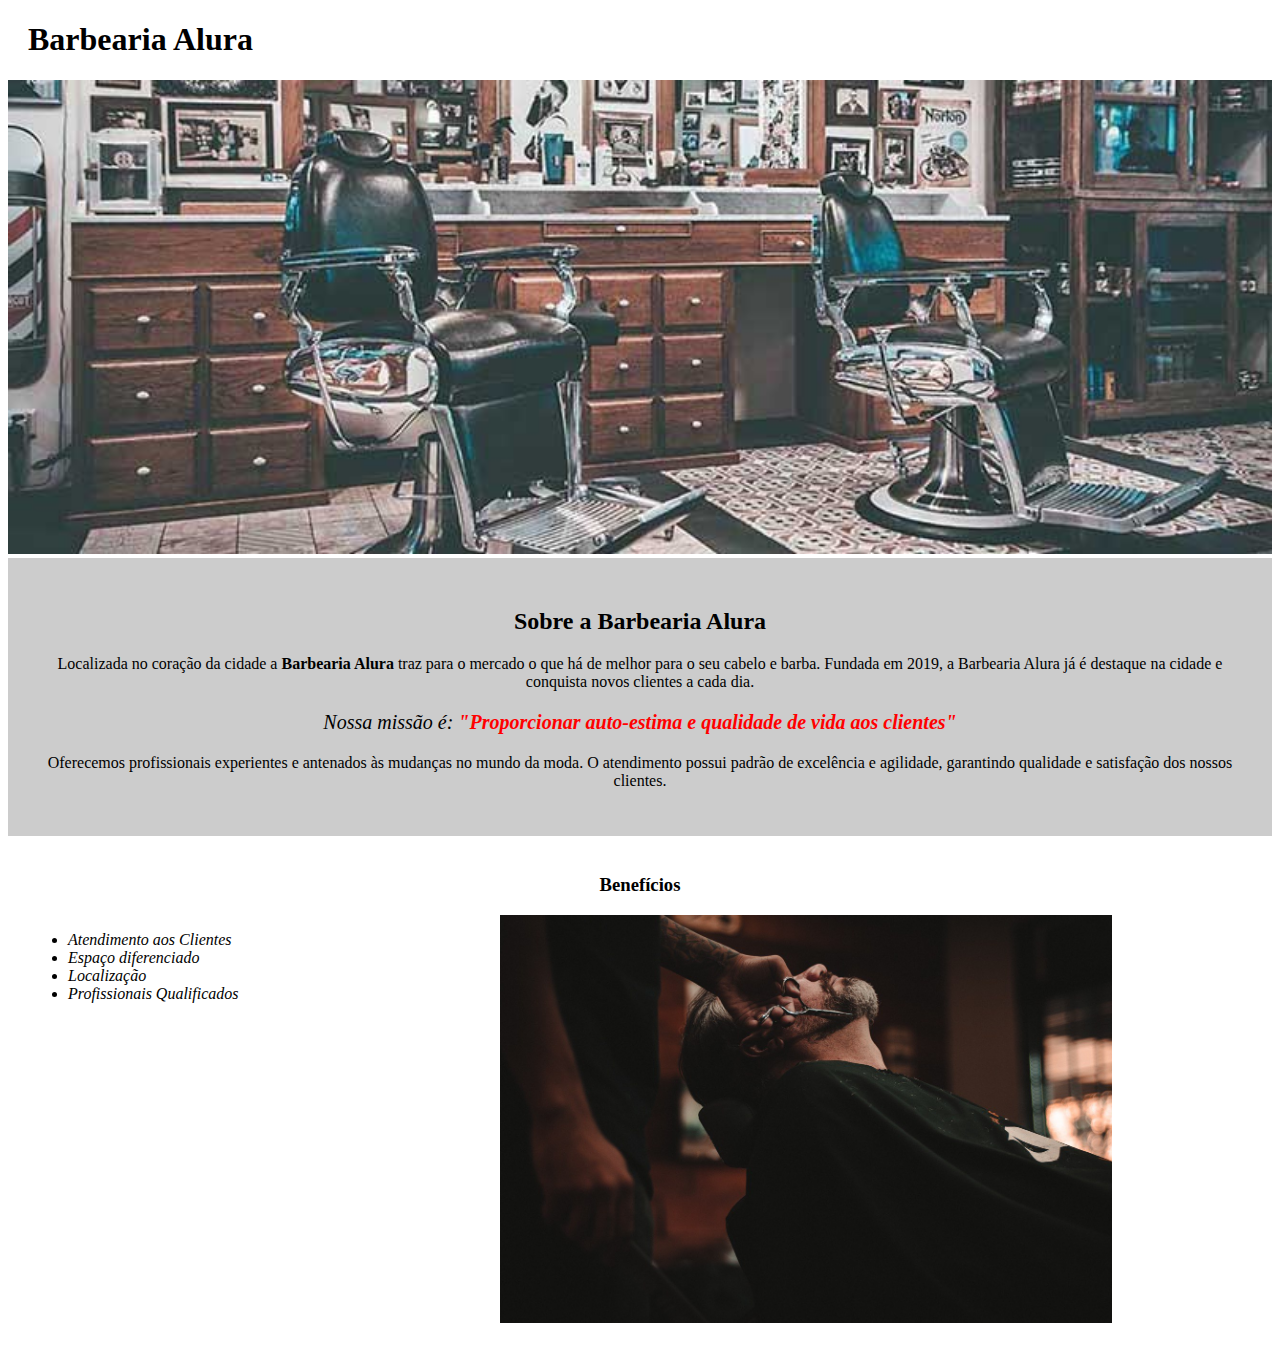
==== Barbearia Alura/index.html @ a049e4ff "Add files via upload" ====
<!DOCTYPE html>

<html lang="pt-br">

	<head>

		<meta charset="UTF-8">
		<title>Barbearia Alura</title>
		<link rel="stylesheet" href="style.css">

	</head>

	<body>
		<header>
			<h1 class="titulo-principal">Barbearia Alura</h1>
		</header>

		<img id="banner" src="banner.jpg">
		<div class="principal">
			<h2 class="titulo-centralizado">Sobre a Barbearia Alura</h2>

			<p>Localizada no coração da cidade a <strong> Barbearia Alura </strong> traz para o mercado o que há de melhor para o seu cabelo e barba. Fundada em 2019, a Barbearia Alura já é destaque na cidade e conquista novos clientes a cada dia.
			</p>

			<p id="missao"> <em>Nossa missão é: <strong>"Proporcionar auto-estima e qualidade de vida aos clientes"</strong></em></p>

			<p>Oferecemos profissionais experientes e antenados às mudanças no mundo da moda. O atendimento possui padrão de excelência e agilidade, garantindo qualidade e satisfação dos nossos clientes.</p>
		</div>

		<div class="beneficios">

			<h3 class="titulo-centralizado">Benefícios</h3>

			<ul>
				<li class="itens">Atendimento aos Clientes</li>
				<li class="itens">Espaço diferenciado</li>
				<li class="itens">Localização</li>
				<li class="itens">Profissionais Qualificados</li>
			</ul>

			<img src="beneficios.jpg" class="imagembeneficios">
		</div>
	</body>
	

</html>
---- Barbearia Alura/style.css ----
body{
}

#banner{
	width:100%;
}

.principal{
	background:#CCCCCC;
	padding: 30px;
}

.titulo-principal{
	padding-left: 20px;
}

.titulo-centralizado{
	text-align:center;
}

p {
	text-align:center;		
}

#missao{
	font-size:20px;
}

em strong{
		color:#FF0000;
}



ul{
	display: inline-block;
	vertical-align:top;
	width:20%;
	margin-right: 15%;
}
.itens{

	font-style:italic;

}

.beneficios{
	background: #FFFFFF;
	padding: 20px;

}

.imagembeneficios{
	width:50%;
}
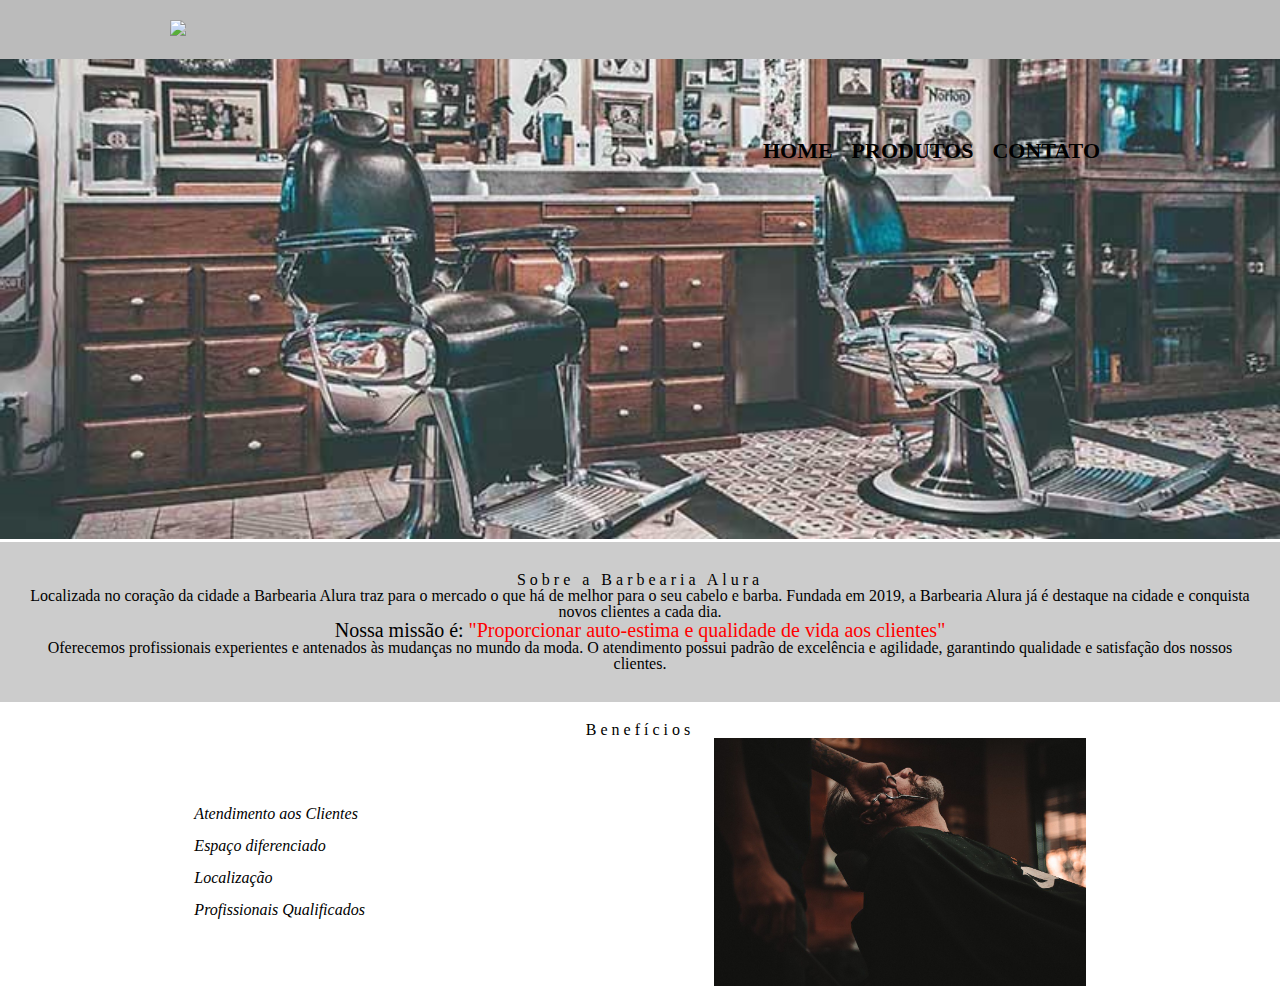
==== commit 993cca3e: "Add files via upload" ====
--- a/Barbearia Alura/index.html
+++ b/Barbearia Alura/index.html
@@ -5,14 +5,25 @@
 	<head>
 
 		<meta charset="UTF-8">
+		<!-- <meta name="viewport" content="width=device-width, initial-scale=1.0"> -->
 		<title>Barbearia Alura</title>
-		<link rel="stylesheet" href="style.css">
+		<link rel="stylesheet" href="reset.css">
+		<link rel="stylesheet" href="style-home.css">
 
 	</head>
 
 	<body>
 		<header>
-			<h1 class="titulo-principal">Barbearia Alura</h1>
+			<div class="caixadiv"> 
+				<h1><img src="logo.png"></h1>
+				<nav>
+					<ul>
+						<li><a href="index.html">Home</a></li>
+						<li><a href="produtos.html">Produtos</a></li>
+						<li><a href="contato.html">Contato</a></li>
+					</ul>
+				</nav>
+			</div>
 		</header>
 
 		<img id="banner" src="banner.jpg">
@@ -30,15 +41,16 @@
 		<div class="beneficios">
 
 			<h3 class="titulo-centralizado">Benefícios</h3>
+			<div class="beneficios2">
+				<ul>
+					<li class="itens">Atendimento aos Clientes</li>
+					<li class="itens">Espaço diferenciado</li>
+					<li class="itens">Localização</li>
+					<li class="itens">Profissionais Qualificados</li>
+				</ul>
 
-			<ul>
-				<li class="itens">Atendimento aos Clientes</li>
-				<li class="itens">Espaço diferenciado</li>
-				<li class="itens">Localização</li>
-				<li class="itens">Profissionais Qualificados</li>
-			</ul>
-
-			<img src="beneficios.jpg" class="imagembeneficios">
+				<img src="beneficios.jpg" class="imagembeneficios">
+			</div>
 		</div>
 	</body>
 	
--- a/Barbearia Alura/style-home.css
+++ b/Barbearia Alura/style-home.css
@@ -0,0 +1,102 @@
+*{
+	padding: 0;
+	margin: 0;
+	box-sizing: border-box;
+	text-decoration: none;
+	color:#000000;
+} 
+
+header{
+	background: #BBBBBB;
+	padding: 20px 0;
+}
+
+.caixadiv {
+	position: relative; /* posição relativa para que o menu de navegação entre na caixa  */
+	width: 940px;
+	margin: 0 auto;
+}
+
+nav {
+	padding: 10px;
+	position: absolute;
+	top: 110px;
+	right: 0;
+}
+
+nav li { 
+/* alterar a posição da lista de navegação */
+	display: inline;
+	margin: 0 0 0 15px; /* top direita baixo esquerda */
+}
+
+nav a { /* alterar toda a fonte  */
+	text-transform: uppercase;
+	color: #000000;
+	font-weight: bold;
+	font-size: 22px;
+	text-decoration: none;
+}
+
+nav a:hover{
+	color: #C78C19;
+	text-decoration: underline;
+}
+
+#banner{
+	width:100%;
+}
+
+.principal{
+	background:#CCCCCC;
+	padding: 30px;
+}
+
+.titulo-principal{
+	padding-left: 20px;
+}
+
+
+
+p {
+	text-align:center;		
+}
+
+#missao{
+	font-size:20px;
+}
+
+em strong{
+		color:#FF0000;
+}
+
+
+
+.itens{
+	line-height: 32px;
+	list-style: none;
+	font-style:italic;
+}
+
+.titulo-centralizado{
+	letter-spacing: 4px;
+	text-align:center;
+} 
+
+.beneficios{
+	background: #FFFFFF;
+	padding: 20px;
+	vertical-align:top;
+	
+}
+
+.beneficios2{
+	
+	display:flex;
+	justify-content:space-around; /*ponto inicial superior esquerdo.*/
+	align-items: center;
+
+}
+.imagembeneficios{
+	width:30%;
+}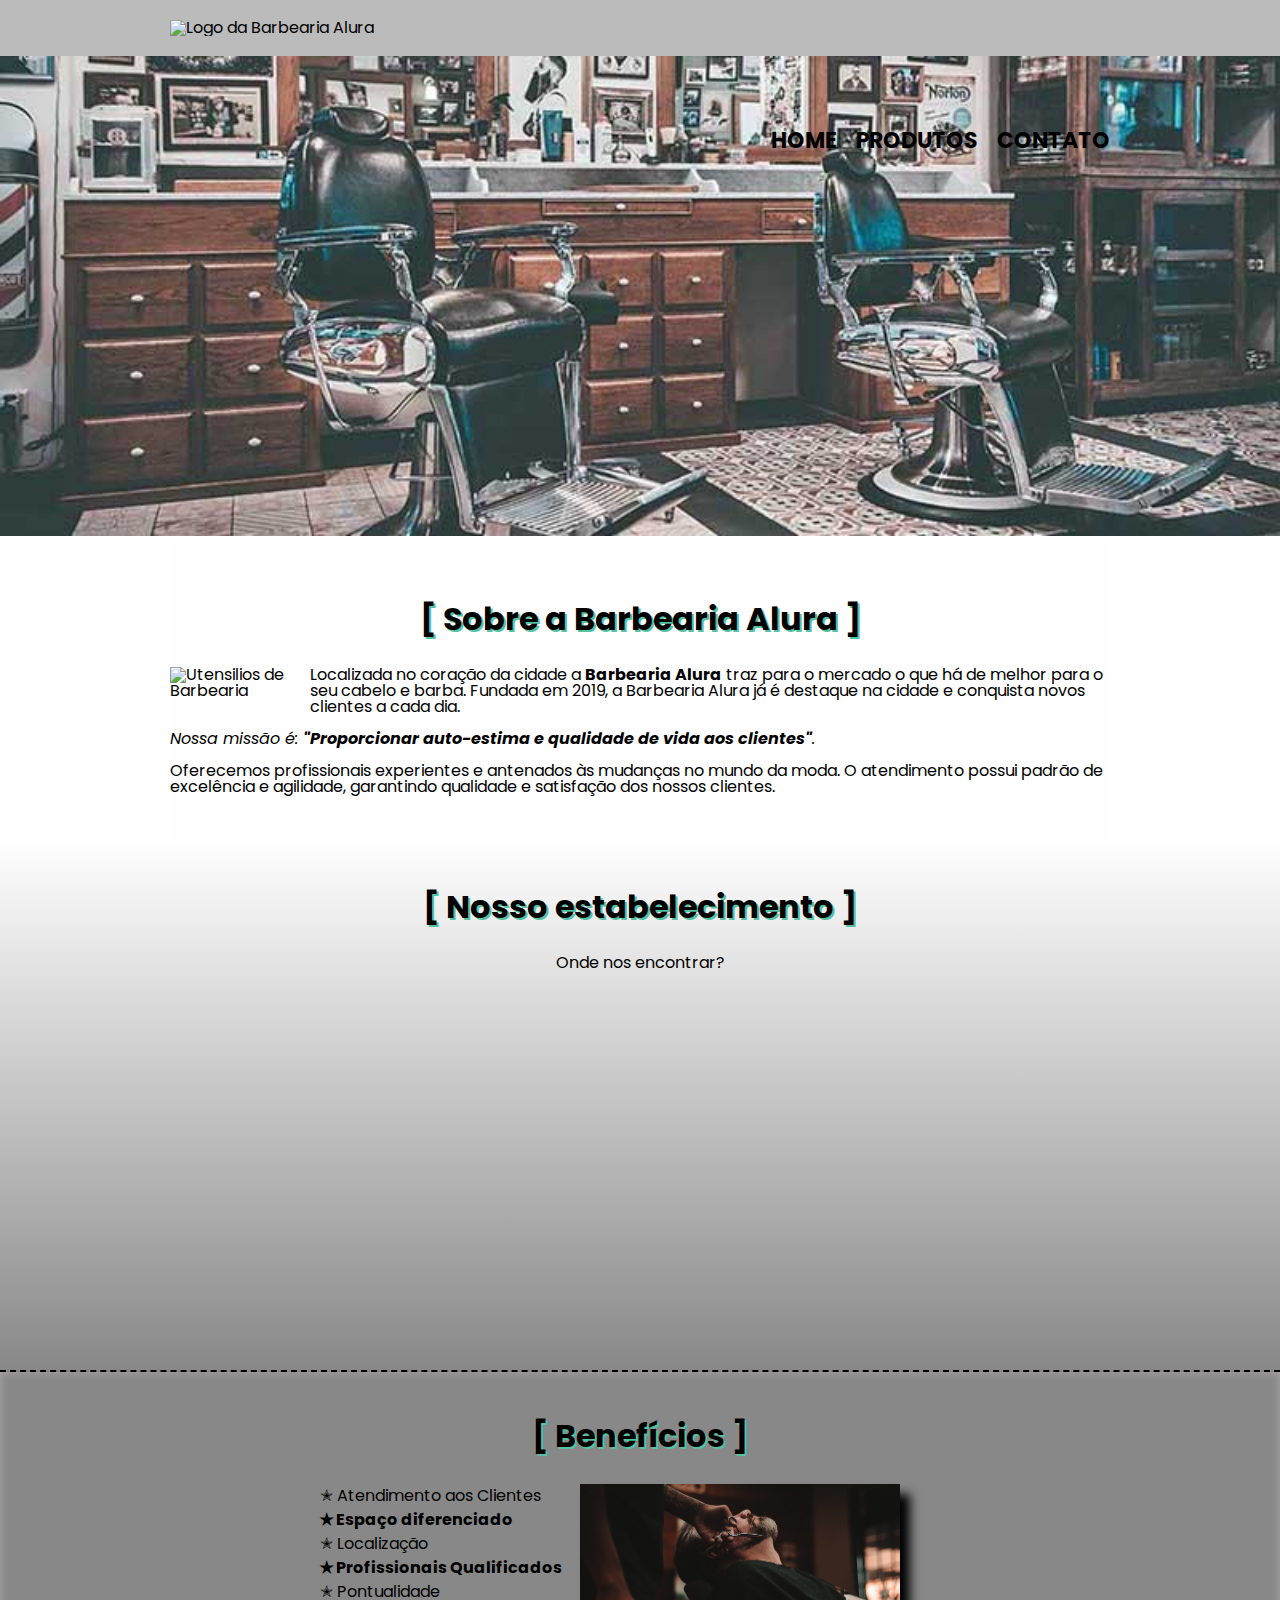
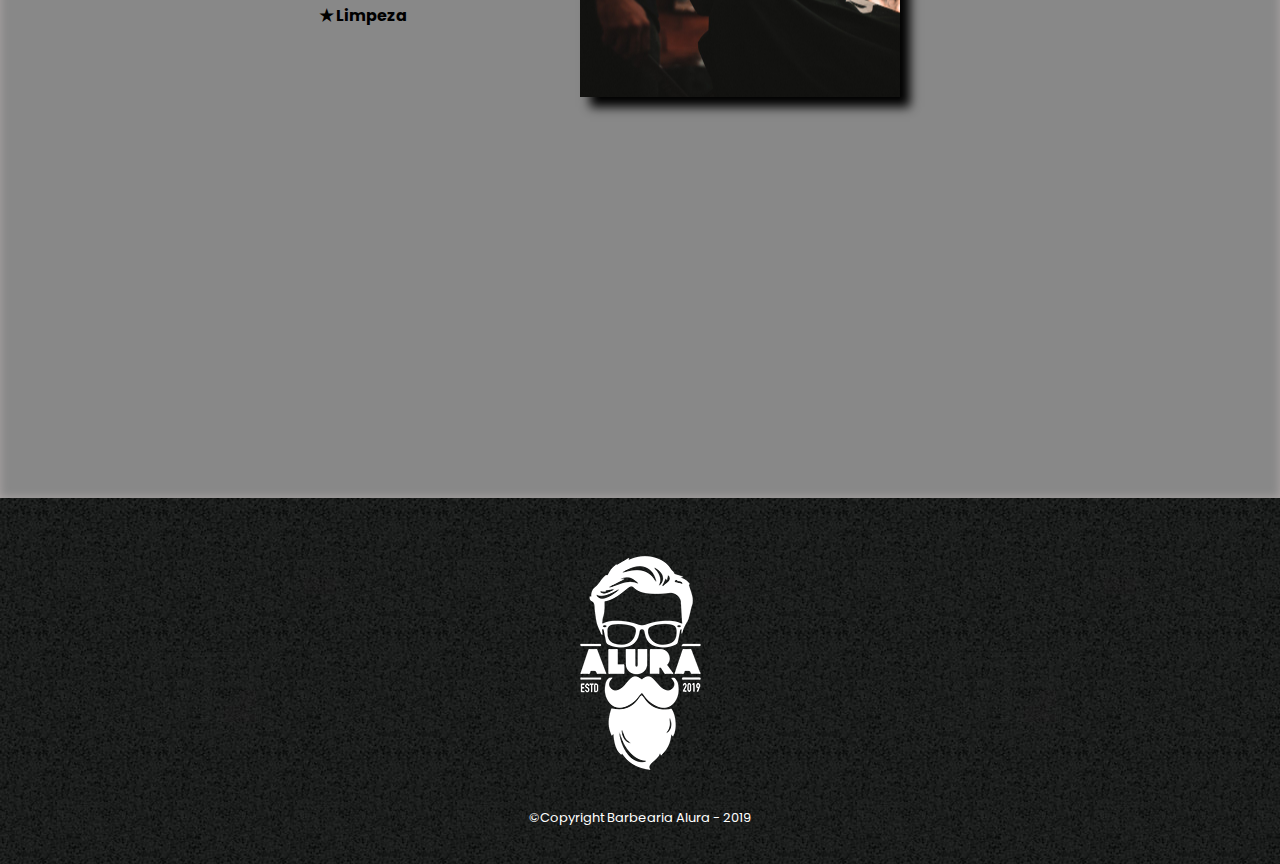
==== commit 51fe839c: "Add files via upload" ====
--- a/Barbearia Alura/index.html
+++ b/Barbearia Alura/index.html
@@ -5,54 +5,84 @@
 	<head>
 
 		<meta charset="UTF-8">
-		<!-- <meta name="viewport" content="width=device-width, initial-scale=1.0"> -->
+		<meta name="viewport" content="width=device-width"> 
 		<title>Barbearia Alura</title>
 		<link rel="stylesheet" href="reset.css">
-		<link rel="stylesheet" href="style-home.css">
+		<link rel="stylesheet" href="style.css">
+        <link rel="preconnect" href="https://fonts.googleapis.com">
+        <link rel="preconnect" href="https://fonts.gstatic.com" crossorigin>
+        <link href="https://fonts.googleapis.com/css2?family=Poppins:wght@200&display=swap" rel="stylesheet">
 
 	</head>
 
 	<body>
 		<header>
-			<div class="caixadiv"> 
-				<h1><img src="logo.png"></h1>
-				<nav>
-					<ul>
-						<li><a href="index.html">Home</a></li>
-						<li><a href="produtos.html">Produtos</a></li>
-						<li><a href="contato.html">Contato</a></li>
-					</ul>
-				</nav>
-			</div>
-		</header>
+            <div class="caixa">
+                <h1><img src="logo.png" alt="Logo da Barbearia Alura"></h1>
 
-		<img id="banner" src="banner.jpg">
-		<div class="principal">
-			<h2 class="titulo-centralizado">Sobre a Barbearia Alura</h2>
+                <nav>
+                    <ul>
+                        <li><a href="index.html">Home</a></li>
+                        <li><a href="produtos.html">Produtos</a></li>
+                        <li><a href="contato.html">Contato</a></li>
+                    </ul>
+                </nav>
+            </div>
+        </header>
 
-			<p>Localizada no coração da cidade a <strong> Barbearia Alura </strong> traz para o mercado o que há de melhor para o seu cabelo e barba. Fundada em 2019, a Barbearia Alura já é destaque na cidade e conquista novos clientes a cada dia.
-			</p>
+		<img class="banner" src="banner.jpg" alt="Várias cadeiras de Barbearia">
 
-			<p id="missao"> <em>Nossa missão é: <strong>"Proporcionar auto-estima e qualidade de vida aos clientes"</strong></em></p>
+		<main>
+            <section class="principal">
+                <br>
+                <h2 class="titulo-principal">Sobre a Barbearia Alura</h2>
+				<img class="utensilios" src="utensilios.jpg" alt="Utensilios de Barbearia">
 
-			<p>Oferecemos profissionais experientes e antenados às mudanças no mundo da moda. O atendimento possui padrão de excelência e agilidade, garantindo qualidade e satisfação dos nossos clientes.</p>
-		</div>
+                <p>Localizada no coração da cidade a <strong>Barbearia Alura</strong> traz para o mercado o que há de melhor para o seu cabelo e barba. Fundada em 2019, a Barbearia Alura já é destaque na cidade e conquista novos clientes a cada dia.</p>
+				<br>
+                <p id="missao"><em>Nossa missão é: <strong>"Proporcionar auto-estima e qualidade de vida aos clientes"</strong>.</em></p>
+				<br>
+                <p>Oferecemos profissionais experientes e antenados às mudanças no mundo da moda. O atendimento possui padrão de excelência e agilidade, garantindo qualidade e satisfação dos nossos clientes.</p>
+			</section>
+            <section class="mapa">
 
-		<div class="beneficios">
+                <h3 class="titulo-principal">Nosso estabelecimento</h3>
+                <p>Onde nos encontrar?</p>
 
-			<h3 class="titulo-centralizado">Benefícios</h3>
-			<div class="beneficios2">
-				<ul>
-					<li class="itens">Atendimento aos Clientes</li>
-					<li class="itens">Espaço diferenciado</li>
-					<li class="itens">Localização</li>
-					<li class="itens">Profissionais Qualificados</li>
-				</ul>
+                <div class="mapa-conteudo">
+                    <iframe src="https://www.google.com/maps/embed?pb=!1m18!1m12!1m3!1d3657.901353688068!2d-46.56164078440723!3d-23.53605016654457!2m3!1f0!2f0!3f0!3m2!1i1024!2i768!4f13.1!3m3!1m2!1s0x94ce5fdcd8db398f%3A0x97014393e4ef19b8!2sUniversidade%20Cidade%20de%20S%C3%A3o%20Paulo%20-%20UNICID!5e0!3m2!1spt-BR!2sbr!4v1675264524201!5m2!1spt-BR!2sbr" width="100%" height="300" style="border:0;" allowfullscreen="" loading="lazy" referrerpolicy="no-referrer-when-downgrade"></iframe>
+                </div>
 
-				<img src="beneficios.jpg" class="imagembeneficios">
-			</div>
-		</div>
+            </section>
+			<section class="beneficios">
+                <h3 class="titulo-principal">Benefícios</h3>
+                <div class="conteudo-beneficios">
+                    <ul class="lista-beneficios">
+                        <li class="itens">Atendimento aos Clientes</li>
+                        <li class="itens">Espaço diferenciado</li>
+                        <li class="itens">Localização</li>
+                        <li class="itens">Profissionais Qualificados</li>
+                        <li class="itens">Pontualidade</li>
+                        <li class="itens">Limpeza</li>
+                    </ul>
+                    <img src="beneficios.jpg" class="imagembeneficios" alt="Um homem deitado fazendo sua barba">
+                </div>
+
+                <div class="video">
+                    <iframe width="100%" height="315" src="https://www.youtube.com/embed/oc3S_KEsfAg" title="YouTube video player" frameborder="0" allow="accelerometer; autoplay; clipboard-write; encrypted-media; gyroscope; picture-in-picture; web-share" allowfullscreen></iframe>
+                </div>
+                
+            </section>
+		</main>
+
+		<footer>
+			<img src="logo-branco.png">
+			<p class="copyright">&copy;Copyright Barbearia Alura - 2019</p>
+		</footer>
 	</body>
+</html>
+
+
 	
 
 </html>--- a/Barbearia Alura/style.css
+++ b/Barbearia Alura/style.css
@@ -0,0 +1,304 @@
+body{
+	font-family: 'Poppins', sans-serif;
+}
+
+header {
+	background: #BBBBBB;
+	padding: 20px 0; /* cima baixo */ /* define uma a distância entre o conteúdo de um elemento e suas bordas.  */
+	
+}
+
+.caixa {
+	position: relative; /* posição relativa para que o menu de navegação entre na caixa  */
+	width: 940px;
+	margin: 0 auto;
+}
+
+nav {
+	position: absolute;
+	top: 110px;
+	right: 0;
+}
+
+nav li { 
+/* alterar a posição da lista de navegação */
+	display: inline;
+	margin: 0 0 0 15px; /* top direita baixo esquerda */
+}
+
+nav a { /* alterar toda a fonte  */
+	text-transform: uppercase;
+	color: #000000;
+	font-weight: bold;
+	font-size: 22px;
+	text-decoration: none;
+}
+
+nav a:hover{
+	color: #C78C19;
+	text-decoration: underline;
+}
+
+.produtos { /* posição relativa para que o menu de navegação entre na caixa  */
+	width: 940px;
+	margin: 0 auto;
+	padding: 50px 0; /* espaçamento interno */
+}
+
+.produtos li { /* lados baixo&cima */
+	display: inline-block;
+	text-align: center;
+	width: 30%;
+	vertical-align: top;
+	margin: 0 1.5%;
+	padding: 30px 20px; /* colocar esse 20px quebra a conta, pois ela soma percentual + pixel*/
+	box-sizing: border-box; /* por isso usamos essa função para que o espaçamento lateral esteja DENTRO DO PERCENTUAL fazendo o 
+	width sempre seguido*/
+	/*border-color: #000000;
+	border-width: 2px;
+	border-style: solid;  um jeito de fazer bordas*/
+	border: 2px solid #000000;
+	border-radius: 10px;
+
+}
+
+.produtos li:hover { /*mouse está por cima*/ 
+	transition: 0.5s;
+	border-color:#C78C19;
+}
+
+.produtos li:active{ /* quando estiver clicado */ 
+	border-color:#088C19;
+}
+
+.produtos li:hover h2 { /* quando o mouse está por cima aumenta a fonte do titulo */
+	font-size: 30px;
+}
+.produtos h2 {
+	font-size: 25px;
+	font-weight: bold;
+}
+
+.produto-descricao {
+	font-size: 18px;
+}
+
+.produto-preco {
+	font-size: 22px;
+	font-weight: bold;
+	/*margin:10px 0 0; é a mesma coisa que está abaixo*/ 
+	margin-top: 10px; 
+}
+
+footer{
+	text-align: center;
+	background: url("bg.jpg");
+	padding: 40px 0;
+}
+
+.copyright {
+	color:#FFFFFF;
+	font-size: 13px;
+	margin:20px 0 0;
+}
+
+
+
+form{
+	margin: 40px 0;
+}
+
+form label, form legend {
+	display:block;
+	font-size: 20px;
+	margin: 0 0 10px;
+}
+
+.imput-padrao{
+	display:block;
+	margin: 0 0 20px;
+	padding: 10px 25px;
+	width: 50%;
+}
+
+.checkbox{
+	margin: 20px 0 ;
+}
+
+.enviar{
+	width: 40%;
+	padding: 15px 0;
+	background:orange;
+	color: white;
+	font-weight: bold;
+	font-size: 18px;
+	border: none;
+	border-radius: 5px;
+	transition: 1s all;
+	cursor: pointer;
+}
+
+.enviar:hover{
+	background: darkorange;
+	transform: scale(1.2);
+	/* transform: rotate(70deg); */
+
+}
+
+table{
+	margin: 20px 0 40px;
+}
+thead{
+	background: #555555 ;
+	color:white;
+	font-weight: bold;
+}
+td, th{
+	border: 1px  solid #000000;
+	padding: 8px 15px;
+}
+/* css da página inicial */
+.banner{
+	width: 100%;
+}
+.titulo-principal {
+	text-align: center;
+	font-size:2em;
+	margin: 0 0 1em;
+	clear:left;
+	font-weight: bold;
+	/*color: rgba(0,0,0,0.3);*/
+	text-shadow: 2px 2px #56c1a3;
+}
+/*.titulo-principal:first-letter {
+	font-weight: bolder;
+}*/
+.titulo-principal:before {
+	content:" [ ";
+}
+
+.titulo-principal:after {
+	content:" ] ";
+}
+/*p:first-line{
+	font-style: italic;
+}*/
+
+.principal{
+	padding: 3em 0;
+	background: #FEFEFE;
+	width: 940px;
+	margin: 0 auto;
+}
+.principal strong{
+	font-weight: bold;
+}
+.principal em{
+	font-style: italic;
+}
+.utensilios{
+	width: 120px;
+	float: left;
+	margin: 0 20px 20px 0;
+}
+.mapa{
+	padding: 3em 0;
+	background: linear-gradient(#FEFEFE,#888888);
+	
+}
+.mapa-conteudo{
+	width: 940px;
+	margin: 0 auto;
+}
+.mapa p {
+	margin: 0 0 3em;
+	text-align: center;
+}
+
+.beneficios{
+	box-shadow: inset 0 0 10px #ada7a7; /*Como fazer uma sombra interna em um elemento.*/
+	border: 2px dashed #000000;
+	border-bottom: none;
+	border-left: none;
+	border-right: none;
+	padding: 3em 0;
+	background: #888888;
+	
+}
+.conteudo-beneficios{
+	width:640px;
+	margin: 0 auto;
+}
+.lista-beneficios{
+	width: 40%;
+	display: inline-block;
+	vertical-align: top;
+}
+
+.itens{
+	line-height: 1.5;
+}
+
+.itens:nth-child(2n){
+	font-weight: bold;
+}
+.itens:before {
+    content: "✭ "
+}
+.imagembeneficios{
+	width: 50%;
+	opacity:1;
+	transition: 400ms;
+	box-shadow: 10px 10px 10px #000000; /*tem como adicionar varias sombras*/
+}
+.imagembeneficios:hover{
+	opacity: 0.3;
+}
+
+.video{
+	width:560px;
+	margin: 1em auto;
+}
+
+@media screen and (max-width:500px){
+	.caixa, .principal, .conteudo-beneficios, .mapa-conteudo, .video{
+		width: auto;
+	}
+
+	h1{
+		text-align: center;
+	}
+
+	nav {
+		text-align: center;
+		position: static;
+	}
+	.lista-beneficios, .imagem-beneficios {
+		width: 100%
+	}
+}
+
+.main-produtos{
+	padding: 20px;
+}
+/*main p {
+    background: red;
+}
+main > p { Com os seletores avançados do CSS, podemos selecionar os filhos diretos de <main>, para tanto, utilizaremos o sinal >, e todo os outros parágrafos serão ignorados, afinal são filhos diretos da <section> e não de <main>.
+    background: red; 
+}
+img + p { Conseguimos selecionar o primeiro filho com o seletor que acabamos de conhecer, mas neste caso estamos falando do primeiro irmão que vem depois de um elemento.
+
+Neste caso, usamos img como elemento âncora e para o primeiro irmão usamos o sinal de "+"
+    background: blue;
+}
+img ~ p { Para selecionar todos os parágrafos localizados depois de uma imagem usamos o seletor ~
+
+	background: yellow
+} 
+.principal p:not(#missao) { É importante lembrar que um seletor pode sobrescrever o outro, pois todos possuem a mesma força. Os seletores avançados nos ajudam a criar estilos mais complexos e utilizar o CSS de uma maneira incrível, com uma autonomia maior do HTML.
+
+No CSS podemos, inclusive, excluir itens específicos. Se quisermos excluir todos os parágrafos que não compõe missao, escreveremos:
+    background: orange;
+}*/
+
